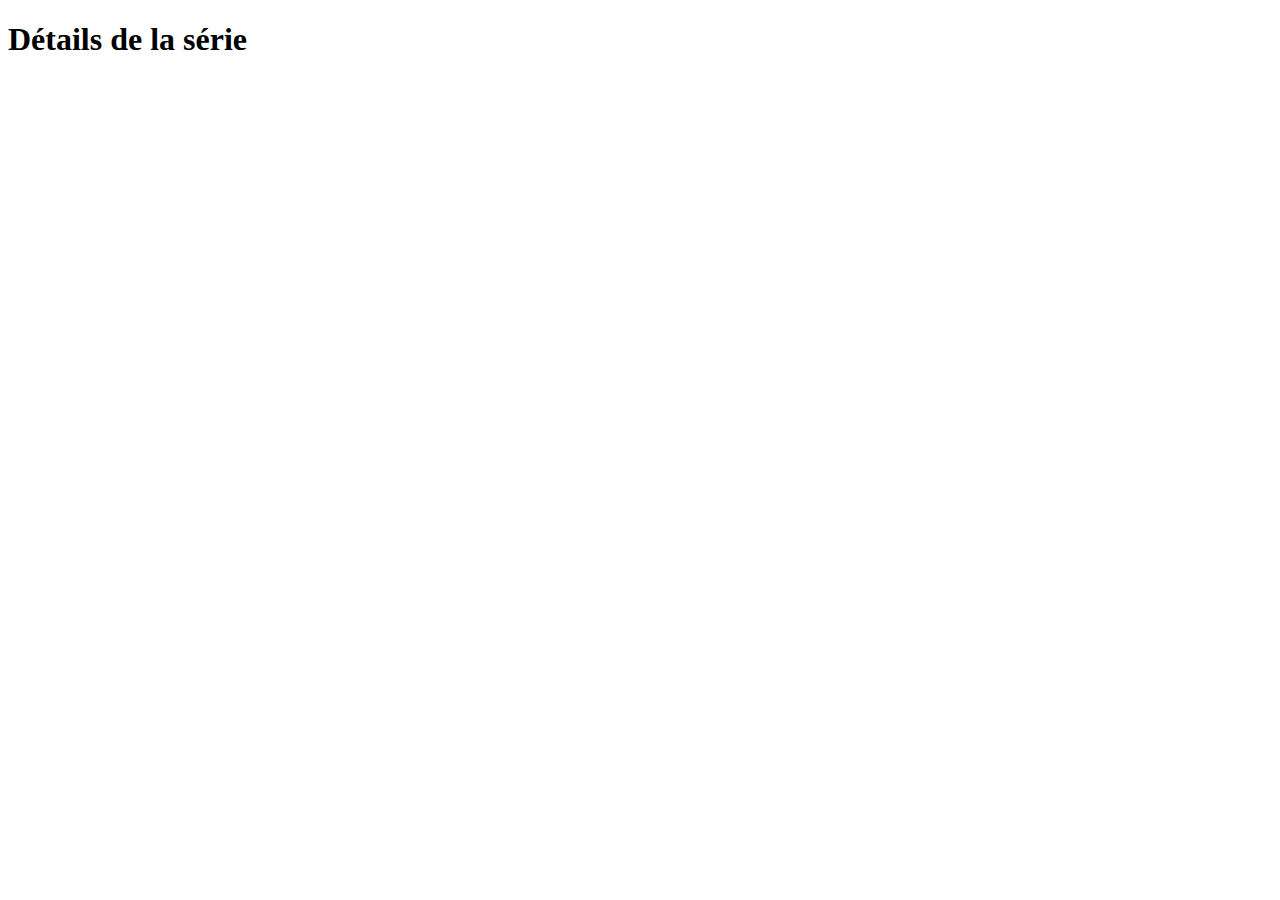
==== html/details.html @ 8177923a "localstorage for movies works but only once, cant be erased yet" ====
<!-- Page de détails -->
<!DOCTYPE html>
<html>
<body>
    <h1>Détails de la série</h1>
    <div id="details"></div>
<script src="../jscript/details2.js"></script>
<br>
<div id="recommended"><span id="serieliked"></span></div>
</body>
</html>
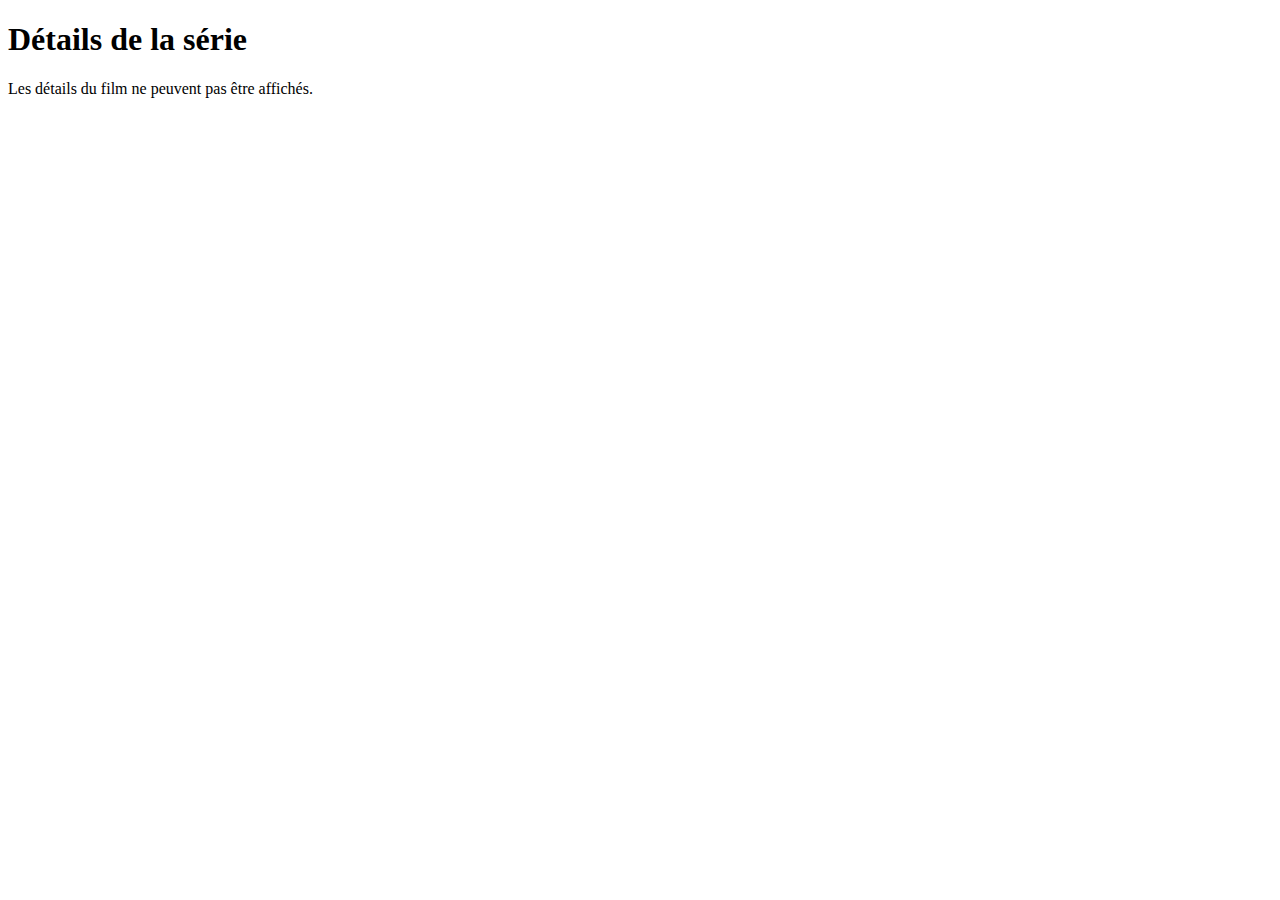
==== commit ca75b347: "movie and serie id arent get through localstorage anymore but by url, both work" ====
--- a/html/details.html
+++ b/html/details.html
@@ -4,8 +4,9 @@
 <body>
     <h1>Détails de la série</h1>
     <div id="details"></div>
-<script src="../jscript/details2.js"></script>
 <br>
-<div id="recommended"><span id="serieliked"></span></div>
+<div id="recommended"><span id="liked"></span></div>
+<script src="../jscript/details.js"></script>
+
 </body>
 </html>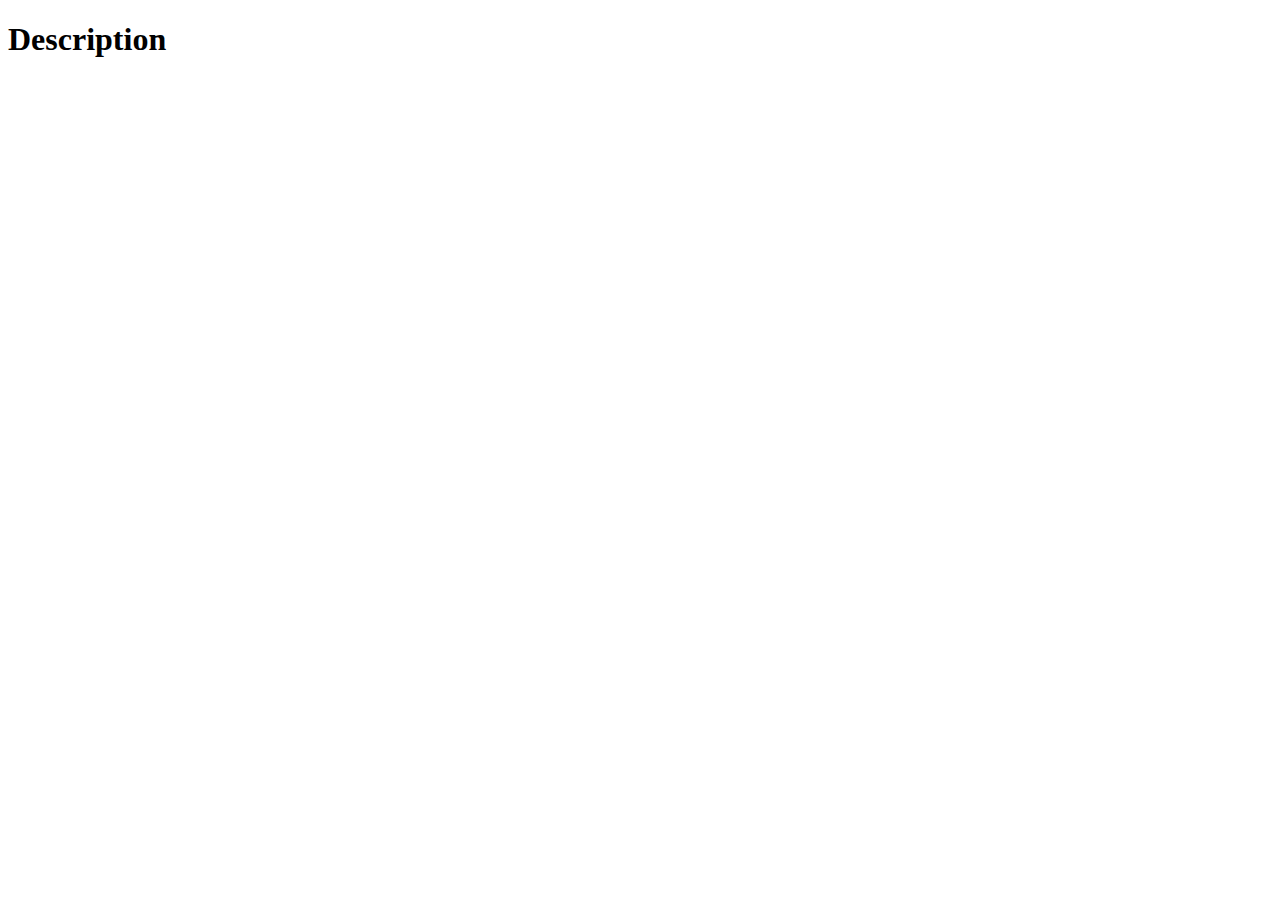
==== commit 764a97cc: "code optimized" ====
--- a/html/details.html
+++ b/html/details.html
@@ -1,12 +1,13 @@
-<!-- Page de détails -->
 <!DOCTYPE html>
 <html>
+<head>
+    <meta charset="UTF-8">
+</head>
 <body>
-    <h1>Détails de la série</h1>
+    <h1>Description</h1>
     <div id="details"></div>
-<br>
-<div id="recommended"><span id="liked"></span></div>
-<script src="../jscript/details.js"></script>
-
+    <br>
+    <div id="recommended"><span id="liked"></span></div>
+    <script src="../jscript/details.js"></script>
 </body>
 </html>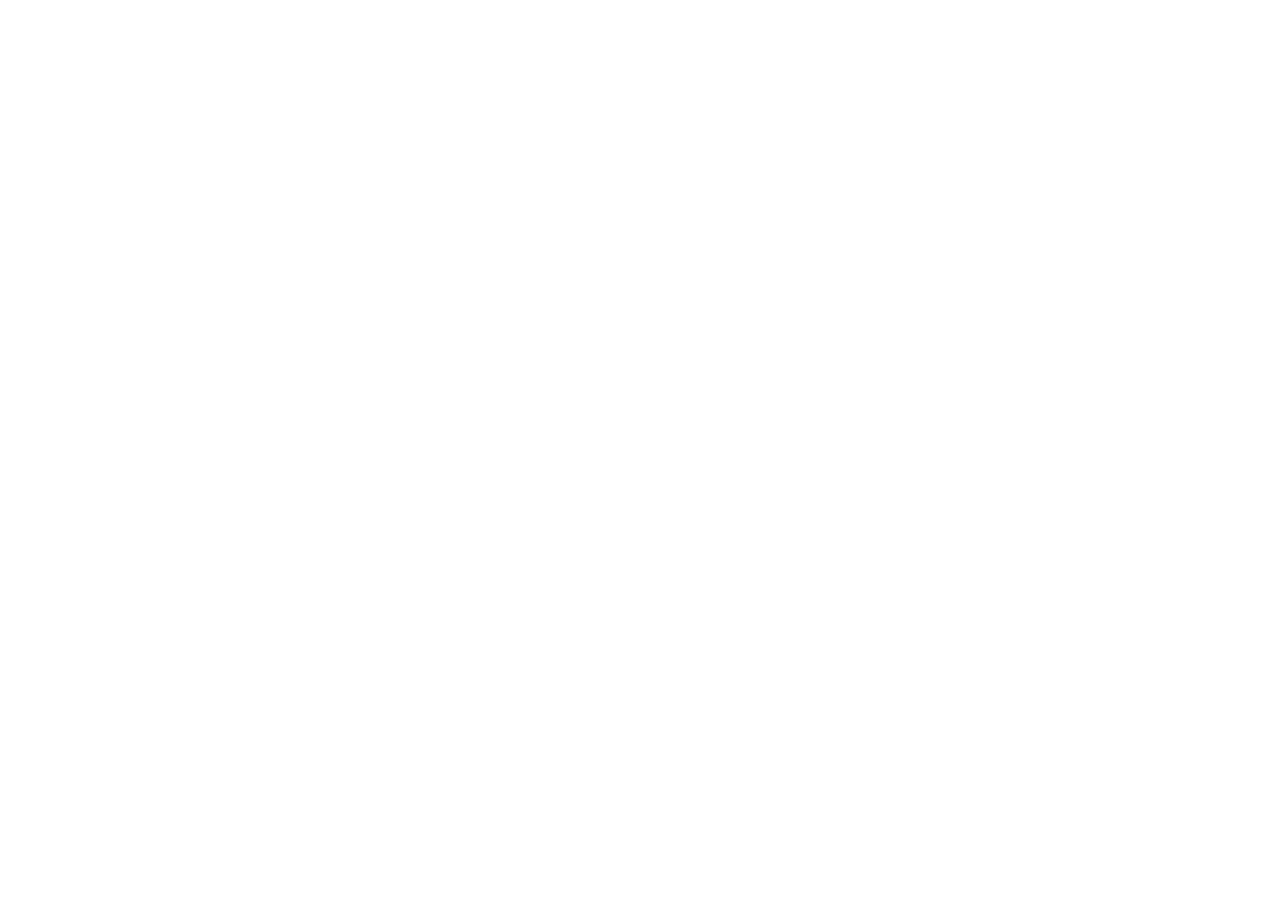
==== commit b6f54107: "en comments are now displayed on the details page" ====
--- a/html/details.html
+++ b/html/details.html
@@ -4,10 +4,10 @@
     <meta charset="UTF-8">
 </head>
 <body>
-    <h1>Description</h1>
     <div id="details"></div>
     <br>
     <div id="recommended"><span id="liked"></span></div>
+    <div id="comments"></div>
     <script src="../jscript/details.js"></script>
 </body>
 </html>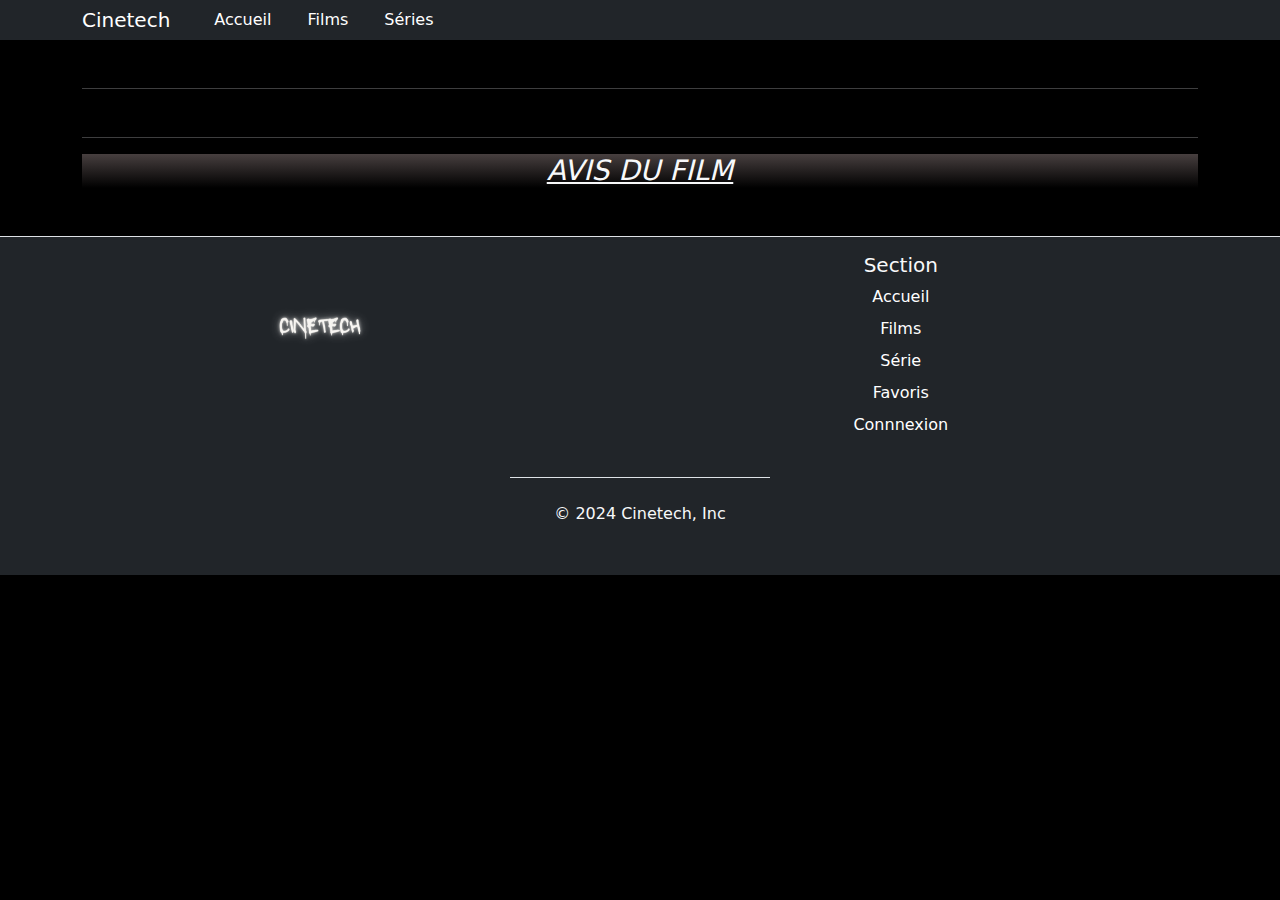
==== commit eea1dd96: "add some style on html page and in the script for details.html" ====
--- a/html/details.html
+++ b/html/details.html
@@ -2,12 +2,85 @@
 <html>
 <head>
     <meta charset="UTF-8">
+    <meta name="viewport" content="width=device-width, initial-scale=1.0">
+    <title>Cinetech</title>
+    <link href="https://cdn.jsdelivr.net/npm/bootstrap@5.0.0-beta2/dist/css/bootstrap.min.css" rel="stylesheet">
+    <link rel="stylesheet" href="/css/style.css">
+    <link rel="stylesheet" href="/css/tom.css">
+    <link rel="preconnect" href="https://fonts.googleapis.com">
+    <link rel="preconnect" href="https://fonts.gstatic.com" crossorigin>
+    <link href="https://fonts.googleapis.com/css2?family=Platypi:ital,wght@0,300..800;1,300..800&display=swap" rel="stylesheet">
 </head>
 <body>
-    <div id="details"></div>
-    <br>
-    <div id="recommended"><span id="liked"></span></div>
-    <div id="comments"></div>
-    <script src="../jscript/details.js"></script>
+    <header>
+        <nav class="navbar navbar-expand-lg navbar-dark bg-dark">
+            <div class="container">
+                <a class="navbar-brand" href="#">Cinetech</a>
+                <button class="navbar-toggler" type="button" data-bs-toggle="collapse" data-bs-target="#navbarNav"
+                        aria-controls="navbarNav" aria-expanded="false" aria-label="Toggle navigation">
+                    <span class="navbar-toggler-icon"></span>
+                </button>
+                <div class="collapse navbar-collapse" id="navbarNav">
+                    <ul class="navbar-nav me-auto">
+                        <li class="nav-item">
+                            <a class="nav-link" href="/index.html">Accueil</a>
+                        </li>
+                        <li class="nav-item">
+                            <a class="nav-link" href="/html/films.html">Films</a>
+                        </li>
+                        <li class="nav-item">
+                            <a class="nav-link" href="/html/serie.html">Séries</a>
+                        </li>
+    
+                    </ul>
+                    
+                    
+    
+                </div>
+            </div>
+        </nav>
+    </header>
+
+    <main>
+        <div class="container mt-5">
+        <div id="details"></div>
+        <hr class="text-light">
+        <div id="recommended" class="mb-5"></div>
+        <hr class="text-light">
+        <h3 id="avis" class="text-light text-center" style="text-decoration: underline; font-style: italic;"> AVIS DU FILM </h3>
+        <div id="comments"></div>
+        
+    </main>
+
+    <footer class="footer-home row row-cols-1 row-cols-sm-2 row-cols-md-5 py-5 my-5 border-top bg-dark text-light text-center img=">
+        <div class="col mb-3"></div>
+        <div class="col mb-3">
+            <a href="/" class="d-flex align-items-center mb-3 link-body-emphasis text-decoration-none">
+                <img src="/images/Cinetech.svg" class="img-fluid w-50" alt="">
+            </a>
+        </div>
+      
+        <div class="col mb-3">
+            
+        </div>
+      
+        <div class="col mb-3">
+            <h5>Section</h5>
+            <ul class="nav flex-column">
+                <li class="nav-item mb-2"><a href="#" class="nav-link p-0">Accueil</a></li>
+                <li class="nav-item mb-2"><a href="#" class="nav-link p-0">Films</a></li>
+                <li class="nav-item mb-2"><a href="#" class="nav-link p-0">Série</a></li>
+                <li class="nav-item mb-2"><a href="#" class="nav-link p-0">Favoris</a></li>
+                <li class="nav-item mb-2"><a href="#" class="nav-link p-0">Connnexion</a></li>
+            </ul>
+        </div>
+        <div class="col mb-3"></div>
+
+        <span class="mx-auto border-top pb-3 mb-3">
+            <p class="text-center p-4 pb-0">© 2024 Cinetech, Inc</p>
+        </span>
+    </footer>
+
+    <script src="/jscript/details.js"></script>
 </body>
 </html>--- a/css/style.css
+++ b/css/style.css
@@ -0,0 +1,78 @@
+/* CSS pour agrandir les cartes au survol */
+.card:hover {
+    transform: scale(1.05); /* Ajustez la valeur selon vos préférences */
+    transition: transform 0.3s ease; /* Ajoute une transition fluide */
+}
+
+.card {
+    background-color: black;
+}
+
+
+.card-buttons {
+    opacity: 0;
+    visibility: hidden; /* Ajoutez cette ligne pour cacher les boutons */
+    transition: opacity 0.3s ease-in-out, visibility 0s linear 0.3s; /* Ajoutez la transition de visibilité */
+}
+
+.card:hover .card-buttons {
+    opacity: 1;
+    visibility: visible; /* Ajoutez cette ligne pour afficher les boutons */
+    transition-delay: 0s; /* Réinitialisez le délai de transition de visibilité */
+}
+
+.comment {
+    font-family: "Platypi", serif;
+  font-optical-sizing: auto;
+  font-weight: 300;
+  font-style: normal;
+  color: white;
+}
+
+body {
+    background-color: black;
+}
+
+.page-link {
+    background-color: black;
+    color: white;
+}
+
+/*CSS DES MODALES*/
+
+/* Style pour la modal */
+.modal-content {
+    background-color: #faf9f8; /* Couleur de fond */
+    border-radius: 10px; /* Coins arrondis */
+}
+
+.modal-header {
+    background-color: #e3be70; /* Couleur de fond de l'en-tête */
+    border-bottom: none; /* Supprimer la bordure inférieure */
+}
+
+.modal-body {
+    padding: 20px; /* Espacement intérieur */
+}
+
+/* Style pour les boutons */
+.btn-primary {
+    background-color: #837ae3; /* Couleur de fond des boutons primaires */
+}
+
+.btn-secondary,
+.btn-danger {
+    background-color: #d76d78; /* Couleur de fond des boutons secondaires et de suppression */
+    border-color: #dc3545; /* Couleur de la bordure des boutons secondaires et de suppression */
+}
+
+/* Hover sur les boutons */
+.btn-secondary:hover,
+.btn-danger:hover {
+    background-color: #57ad65; /* Couleur de fond au survol */
+}
+
+/*DETAIL*/
+#avis {
+    background: linear-gradient(to bottom, #473f3f, #000000); /* Dégradé de la couleur #725f5f à #ffffff */
+}--- a/css/tom.css
+++ b/css/tom.css
@@ -0,0 +1,137 @@
+
+/* HEADER */
+/* Style pour positionner le logo Cinetech en haut à gauche du carrousel */
+.carousel .navbar-brand {
+    position: absolute; /* Positionne l'élément en position absolue */
+    top: 10px; /* Ajuste la position en haut (vous pouvez modifier la valeur selon vos besoins) */
+    left: 10px; /* Ajuste la position à gauche (vous pouvez modifier la valeur selon vos besoins) */
+    z-index: 100; /* Assure que le logo soit au-dessus du carrousel */
+    margin: 0; /* Supprime les marges de l'élément */
+    padding: 0; /* Supprime les espacements internes de l'élément */
+}
+
+.carousel-indicators [data-bs-target]{
+    background-clip: border-box!important;
+}
+
+.navbar {
+    transition: background-color 0.3s ease-in-out; /* Transition douce pour la couleur de fond sur 0.5 secondes */
+    padding: 0!important;
+}
+
+.btn-primary{
+    color: rgb(255, 255, 255);
+    background-color: #212529;
+    border-color: #212529;
+
+}
+
+.btn-primary:hover{
+    background-color: rgb(24, 170, 170);
+}
+
+.btn-outline-success {
+    color: rgb(255, 255, 255);
+    background-color: #212529;
+    border-color: #212529;
+}
+
+.btn-outline-success:hover{
+    background-color: rgb(24, 170, 170);
+}
+
+/* Dans votre feuille de style ou dans une balise <style> */
+.nav-link {
+    color: white; /* Définit la couleur du texte des liens de navigation à blanc */
+}
+
+.nav-link:hover{
+    color: whitesmoke;
+}
+
+.navbar-expand-lg .navbar-nav {
+    flex-direction: row;
+    justify-content: right;
+}
+
+a{
+    color: white;
+}
+
+/* Style pour le logo Cinetech */
+.carousel .navbar-brand img {
+    max-height: 150px; /* Ajuste la hauteur maximale de l'image du logo */
+    max-width: auto; /* Ajuste la largeur maximale de l'image du logo */
+}
+
+.carousel-indicators{
+    color: white;
+}
+
+.navbar {
+    padding: 20px; /* Ajoute de l'espace à l'intérieur de la barre de navigation */
+}
+
+.navbar-nav .nav-item {
+    margin-left: 20px; /* Ajoute de l'espace entre les éléments du menu de navigation */
+}
+
+#logo1{
+    width: 100px;
+    height: 100px;
+}
+
+button.btn.btn-primary {
+    margin: 15px;
+}
+
+.text-white{
+    text-decoration: none;
+    font-size: 1.2rem;
+}
+  
+/* MAIN */
+
+h2{
+    color:white;
+}
+
+/* Footer */
+footer {
+    color: white; /* Couleur du texte du footer */
+    padding: 20px 0; /* Ajoute de l'espace en haut et en bas du footer */
+}
+  
+/* Container du footer */
+footer .container {
+    display: flex; /* Utilise Flexbox pour la disposition */
+    justify-content: space-between; /* Répartit l'espace entre les éléments */
+    align-items: center; /* Aligne les éléments verticalement au centre */
+}
+
+/* Texte "Tous droits réservés" centré en dessous des deux */
+.footer-bottom {
+    text-align: center; /* Centre le texte horizontalement */
+    margin-top: 20px; /* Ajoute un espace entre le contenu principal et le texte en bas */
+}
+
+#logo2{
+    width: 150px;
+    height: 150px;
+}
+  
+
+.py-5 {
+    padding-top: 1px!important;
+    padding-bottom: 1px!important;
+}
+
+.my-5 {
+    margin-bottom: 0!important;
+    padding-top: 0!important;
+}
+
+.mb-3 {
+    margin-top: 1rem !important;
+}
+
